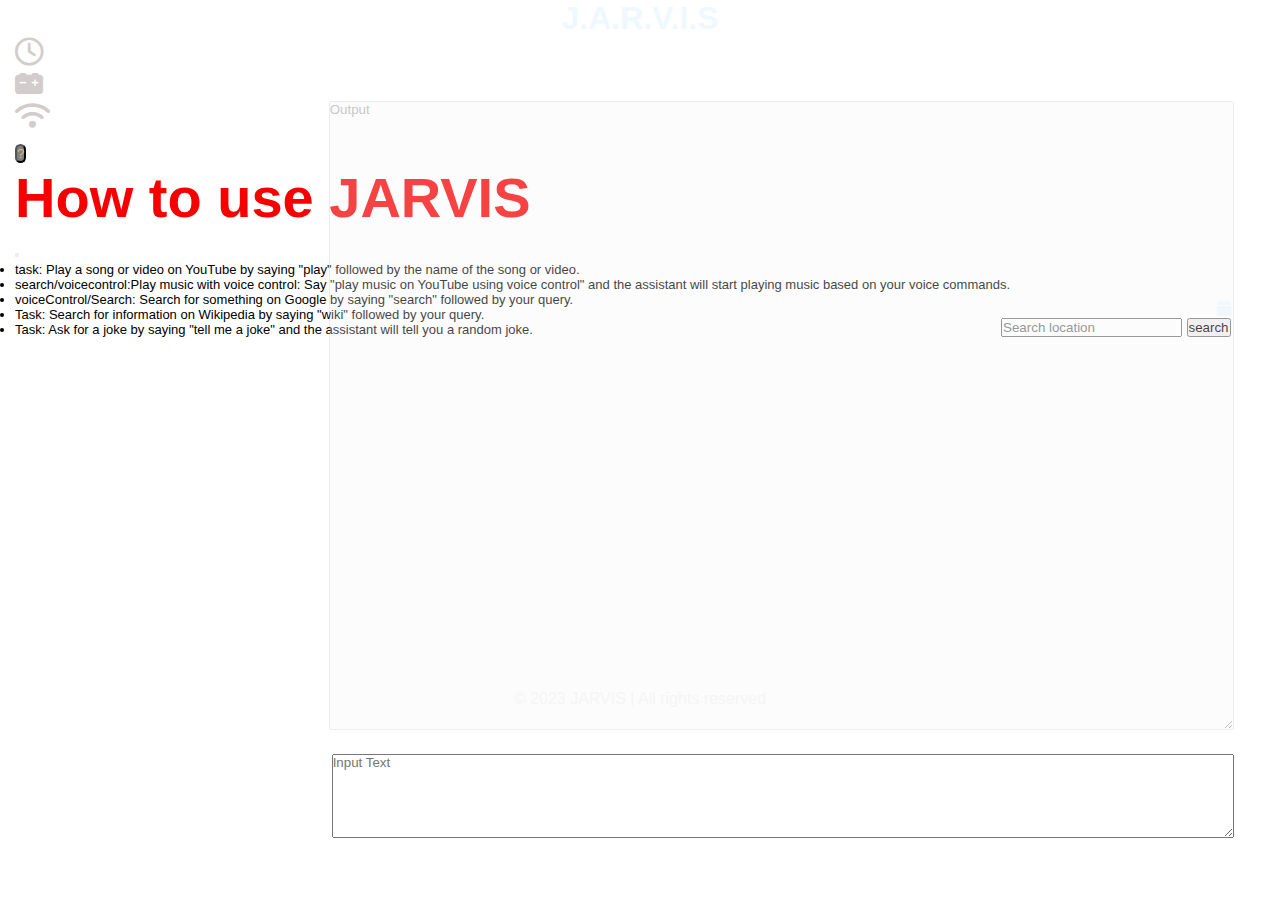
==== index.html @ c901ed1d "non final undate" ====
<!DOCTYPE html>
<html>
<head>
    <meta charset="UTF-8">
    <meta http-equiv="X-UA-Compatible" content="IE=edge">
    <meta name="viewport" content="width=device-width, initial-scale=1.0">
    <link rel="shortcut icon" href="images/jarvis.png" type="image/x-icon">
    <link rel="stylesheet" href="style/style.css">
    <link rel="preconnect" href="https://fonts.gstatic.com">
    <title>JARVIS</title>
    <link href="https://cdn.jsdelivr.net/npm/bootstrap@5.3.0-alpha3/dist/css/bootstrap.min.css" rel="stylesheet" integrity="sha384-KK94CHFLLe+nY2dmCWGMq91rCGa5gtU4mk92HdvYe+M/SXH301p5ILy+dN9+nJOZ" crossorigin="anonymous">
    <link href="https://fonts.googleapis.com/css2?family=Roboto:wght@300&display=swap" rel="stylesheet">
    <link rel="stylesheet" href="https://cdnjs.cloudflare.com/ajax/libs/font-awesome/6.0.0-beta2/css/all.min.css">
</head>
<body onload="OnLoad()">

    <div class="header">
        <h1>J.A.R.V.I.S</h1>
    </div>
        <div class="main">
             <div class="icon">
                <i id="flock" class="fa-regular fa-clock"></i><br>
                <i class="fa-solid fa-car-battery" id="battery"></i><br>

                <i class="fa-solid fa-wifi" id="internet"></i><br>
            <!-- Button trigger modal -->
             <button type="button" class="btn btn-primary" data-bs-toggle="modal" data-bs-target="#exampleModal" style="border-radius: 15px; background-color:gray;color: burlywood;">
                <i class="fa-duotone fa-question"></i>
              </button>
              <!-- Modal  -->
            <div class="modal fade" id="exampleModal" tabindex="-1" aria-labelledby="exampleModalLabel" aria-hidden="true">
                <div class="modal-dialog">
                  <div class="modal-content">
                    <div class="modal-header" style="color: rgb(247, 0, 0);">
                      <h1 class="modal-title fs-5" id="exampleModalLabel">How to use JARVIS </h1>
                      <button type="button" class="btn-close" data-bs-dismiss="modal" aria-label="Close"></button>
                     </div>
                    <div class="modal-body">
                        <ul class="howItwork">
                             <li style="font-size: small;color: black;" >task: Play a song or video on YouTube by saying "play" followed by the name of the song or video.</li>
                             <li style="font-size: small;color:black ;">search/voicecontrol:Play music with voice control: Say "play music on YouTube using voice control" and the assistant will start playing music based on your voice commands.</li>
                             <li style="font-size: small;color:black ;"> voiceControl/Search: Search for something on Google by saying "search" followed by your query.</li>
                             <li style="font-size: small;color:black ;">  Task: Search for information on Wikipedia by saying "wiki" followed by your query.</li>
                             <li style="font-size: small;color:black;">  Task: Ask for a joke by saying "tell me a joke" and the assistant will tell you a random joke.</li>
                        </ul>
                    </div>
                    </div>
                  </div>
                </div>
            </div>

            <div class="container">

                <div class="time">
                    <i id="calender" class="fa-solid fa-calendar" ></i>
                </div>

                <div class="temp">
                    <h1 id="temp_c" class="reset"></h1>
                </div>
                <div class="cel">
                    <p id="feelslike_c" class="reset"></p>
                </div>
                <div class="name">
                    <h2 id="name" class="reset"></h2>
                </div>
                <div class="reset">
                    <small class="reset" id="region"></small>
                </div>

                <p id="condition" class="reset"></p>
                <div class="join">
                    <input id="search" value="" type="text" name="location" placeholder="Search location" required>
                    <input type="button" value="search" onclick="findWeather()">
                </div>
            </div>
        </div>


            <!-- <div class="btn"> -->
                <!-- play youtube/search on google/wikipedia/jokes -->
            <div class="startStop">
            <button id="start">Tasks</button>
            <button id="stop">stop</button>
            </div>
             <div class="chat">





                <div class="gptbtn">
                    <div class="lang">

                        <select id="selLang" onchange="ChangeLang(this)">
                     <option value="en-US">English (United States)</option>
                     <option value="fr-FR">French (France)</option>
                        </select>
                    </div>
                      <label id="lblSpeak"><input id="chkSpeak" type="checkbox"
                 onclick="SpeechToText()" />Activate voice command</label>

                    <button type="button" onclick="Send()" id="btnSend">Send</button>
           
                  </div>
                <div class="chatBox">
                    <div class="input">
                    <textarea id="txtMsg" rows="5" wrap="soft" style="width: 98%; margin-left: 3px; margin-top: 6px" placeholder="Input Text"></textarea>
                    </div>
                    <div id="idContainer">
                         <textarea id="txtOutput" rows="10" style="margin-top: 10px; width: 98%;"
                             placeholder="Output" disabled></textarea>
                    </div>
                     <div id="idText"></div>
                    </div>
                 </div>
            </div>

    <footer>
        <p>© 2023 JARVIS | All rights reserved</p>

   <script src="assets/weather.js"></script>
   <script src="assets/chatgpt.js"></script>
   <script src="assets/speech.js"></script>
   <script src="https://cdn.jsdelivr.net/npm/bootstrap@5.3.0-alpha3/dist/js/bootstrap.bundle.min.js" integrity="sha384-ENjdO4Dr2bkBIFxQpeoTz1HIcje39Wm4jDKdf19U8gI4ddQ3GYNS7NTKfAdVQSZe" crossorigin="anonymous"></script>
</footer>
</body>
</html>
---- style/style.css ----
*{
    margin: 0;
    padding: 0;
    box-sizing: border-box;
    font-family: 'Poppins', sans-serif;
}
html{
    width: 100%;
    height: 100%;
    padding: 0;
    overflow-x: hidden;
    overflow-y: hidden;
}

body {
    background-image: url(../images//bg4.gif);
    background-repeat: no-repeat;
    background-size: cover;
    margin: 0;
    padding: 0;
    /* height: auto;

    width: auto; */



}
.main{
    display:flex;

}
.header {
    color: aliceblue;
    display: flex;
    justify-content: center;
    text-align: center;
    align-content: space-around;
    flex-wrap: wrap;
    align-items: center;
}

.icon{
    font-size: 28px;
    color: #d3cccc;
    margin-left: 15px;
}
.container{
    color: aliceblue;

    display: flex;
    align-items: flex-end;
    margin-left: 18px;
    width: -32px;

    text-align: center;
    border-left: -49px;
    justify-content: flex-end;
    flex-direction: column;
    flex-wrap: wrap;
    position: relative;
    left: -3vh;

}
.container .text{
    font-size: 18px;
    font-weight: 500;
    margin-bottom: 6px;

}

.chat{
    height: 15vh;
}
.chatBox {
    display: flex;
    flex-wrap: nowrap;
    flex-direction: column-reverse;
    align-content: center;
    justify-content: center;
    width: 104vh;
    margin-left: 298px;
    position: relative;
    bottom: 48vh;
}

.input{
    display: flex;
    justify-content: center;

    width: 104vh;
    height: 10vh;
}
#idContainer{
    opacity: 40%;
    display: flex;
    height: 71vh;


}
#id textarea{
    color: rgb(216, 213, 213);
    opacity: 0;

}
footer{
    display: flex;
    justify-content: center;
    color: whitesmoke;
    position: relative;
    top: 215px;
}
.gptbtn{
    cursor: pointer;
    display: flex;
    color: whitesmoke;
    flex-direction: column-reverse;
    margin-bottom: 0;
    margin-top: 0;
    cursor: pointer;
    display: flex;
    color: whitesmoke;
    cursor: pointer;
    flex-direction: column;
    margin-bottom: 0;
    margin-top: 0;
    margin-left: 156vh;
    position: relative;
    top: 34vh;
    font-size: 16px;
}

.gptbtn button{

    background-color: #1e1e1e;
    color: whitesmoke;
    cursor: pointer;
width: 69px;
margin-bottom: -35px;


}
.startStop{
       /* background-color: #1e1e1e; */
       color: whitesmoke;
       cursor: pointer;
       /* width: 69px; */
       margin-bottom: -35px;
       margin-left: 0px;
       position: relative;
       /* left: 76vh; */
       margin-left: 170vh;
       top: 261px;
}

@media only screen and (max-width: 600px) {
    *{
        margin:0;
        padding: 0;
        /* background-image: url(../asset/bg5.jpeg); */
        /* box-sizing: border-box; */
    }
    html{
        width: 100%;
        height: 100%;
        padding: 0;
        overflow-x: hidden;
        overflow-y: hidden;
    }
    body {
        background-image: url(../images/bg6.gif);
        background-repeat: no-repeat;
        background-size: cover;
        z-index: 1;
        margin: 0 !important;
        padding: 0 !important;


    }

    .main{
        display: flex;
        flex-direction: column;
    }
    .header{
        display: flex;
        flex-direction: column;
        align-items: center;
        justify-content: center;
        margin-top: 10px;
    }
    .container{
        display: flex;
        flex-direction: column;
        align-items: center;
        justify-content: center;
        margin-top: 25px;
        position: relative;
        left: -17px;
        bottom: 4vh;
        right: -1px;
    }
    .chatBox{
        display: flex;
        flex-direction: column;
        align-items: center;
        justify-content: center;

    margin-top: -32px;
    position: relative;
    right: 68vh;

    }

    .gptbtn{
            display: flex;
        flex-direction: column;
        align-items: center;
        justify-content: center;
        /* margin-top: 5px; */
        position: relative;
        right: 82vh;
        top: 8vh;
    }
    .lang{
        position: relative;
        top: 4vh;
        left: -51vh;
    }

    .icon{
        font-size: 28px;
        color: #d3cccc;
        margin-left: 15px;
        /* display: inline-block; */
        display: flex;
        justify-content: space-between;
    }

    .chat{

        width: 55vh;
        position: relative;
        top: 15vh;
        /* display: flex; */
    }
    #idContainer{
        opacity: 180%;
        display: flex;
        height: 21vh;
        width: 82vh;
        margin-left: 79px;
        position: relative;
        top: -21vh;
        /* background-color: gray; */

    }
   .input{
    width: 69vh;
    position: relative;
    top: 16vh;

   }
   #chkSpeak{
    position: relative;

   }
   #lblSpeak{
    position: relative;
    /* top: 1vh; */
    right: 16vh;
    display: inline;
    width: 31vh;
    margin-top: 46px;
    bottom: 45px;
   }
   #btnSend{
    /* position: relative; */
    position: relative;
    /* margin-top: 8vh; */
    bottom: 125px;
    left: 5vh;
   }
   .startStop{
    position: relative;
    top: -8vh;
    left: 67vh;
    margin: 0;
   }

}
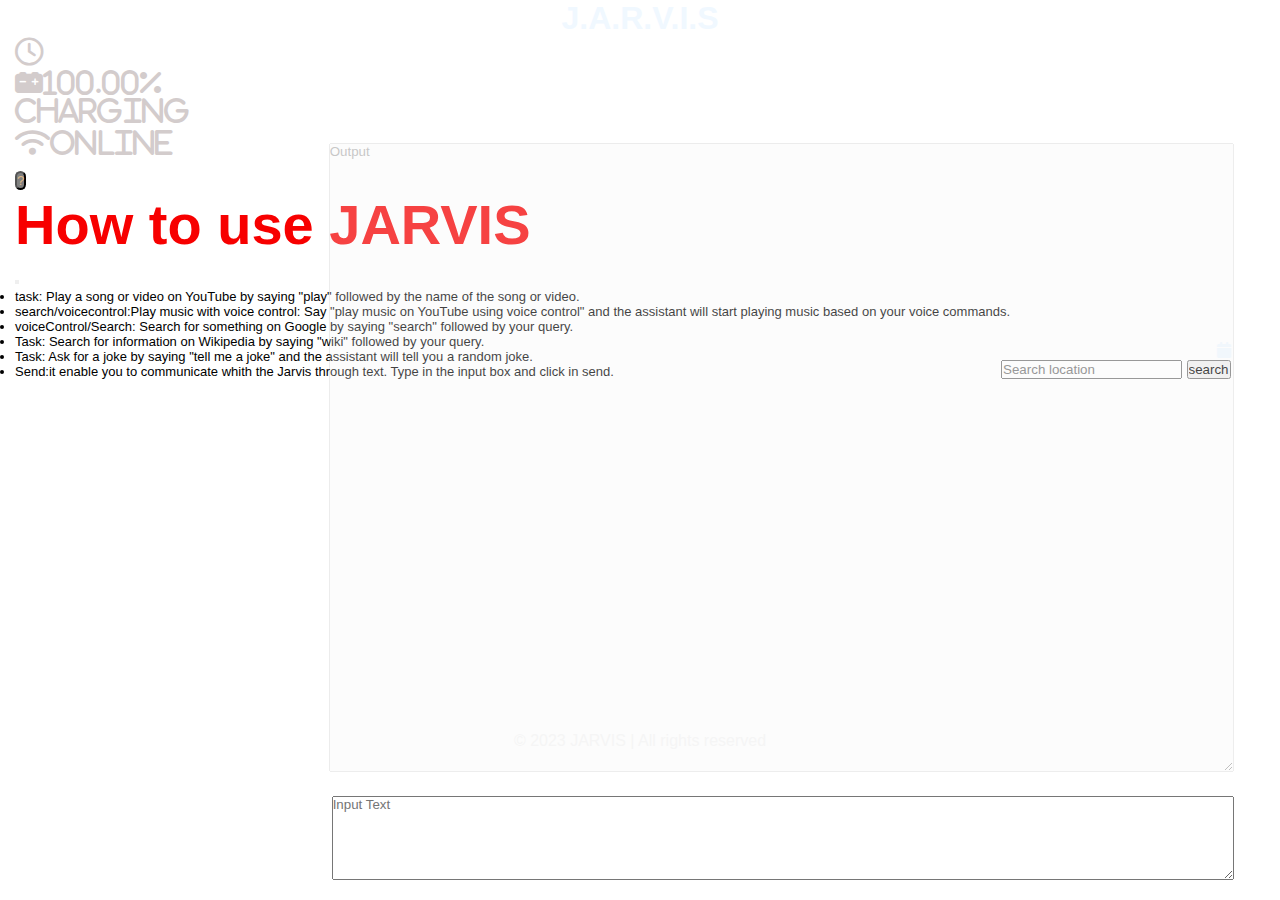
==== commit 1ba0bdfc: "api key is hidden" ====
--- a/index.html
+++ b/index.html
@@ -42,6 +42,7 @@
                              <li style="font-size: small;color:black ;"> voiceControl/Search: Search for something on Google by saying "search" followed by your query.</li>
                              <li style="font-size: small;color:black ;">  Task: Search for information on Wikipedia by saying "wiki" followed by your query.</li>
                              <li style="font-size: small;color:black;">  Task: Ask for a joke by saying "tell me a joke" and the assistant will tell you a random joke.</li>
+                             <li style="font-size: small;color:black;">  Send:it enable you to communicate whith the Jarvis through text. Type in the input box and click in send.</li>
                         </ul>
                     </div>
                     </div>
@@ -118,7 +119,7 @@
 
     <footer>
         <p>© 2023 JARVIS | All rights reserved</p>
-
+        <script type='text/javascript' src='./config.js'></script>
    <script src="assets/weather.js"></script>
    <script src="assets/chatgpt.js"></script>
    <script src="assets/speech.js"></script>
--- a/style/style.css
+++ b/style/style.css
@@ -205,7 +205,8 @@
         align-items: center;
         justify-content: center;
 
-    margin-top: -32px;
+
+    margin-top: -43px;
     position: relative;
     right: 68vh;
 
@@ -278,17 +279,27 @@
     position: relative;
     /* margin-top: 8vh; */
     bottom: 125px;
+    left: -2vh;
+    height: 56px;
+}
+
+   .startStop{
+    position: relative;
+    top: -8vh;
+    left: 63vh;
+    margin: 0;
+   }
+   .btn-primary{
+    position: fixed;
+    top: 305px;
     left: 5vh;
-   }
-   .startStop{
-    position: relative;
-    top: -8vh;
-    left: 67vh;
-    margin: 0;
-   }
-
-}
-
-
-
-
+    margin: 9px;
+
+
+   }
+
+}
+
+
+
+
